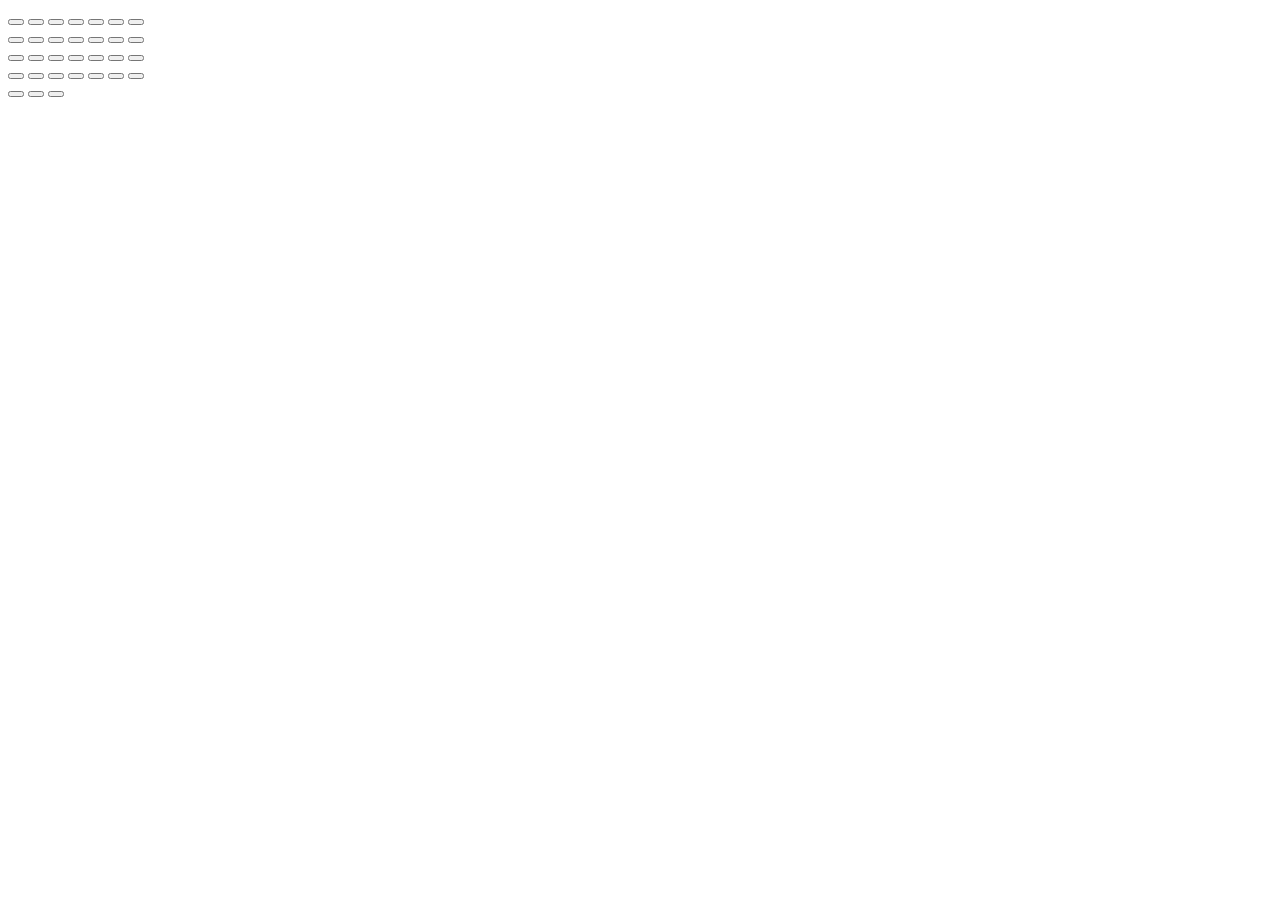
==== calendar.html @ a4ff919a "Add files via upload" ====
<!DOCTYPE html>
<html lang="pt-br">
<head>
    <meta charset="UTF-8">
    <meta name="viewport" content="width=device-width, initial-scale=1.0">
    <title>Planner</title>
    <link rel="stylesheet" href="/frontend/css/calendar.css">
</head>
<body>
    <main>
        <section class="elements">
            <div class="line">
                <button class="button" id="1"></button>
                <button class="button" id="2"></button>
                <button class="button" id="3"></button>
                <button class="button" id="4"></button>
                <button class="button" id="5"></button>
                <button class="button" id="6"></button>
                <button class="button" id="7"></button>
            </div>
            <div class="line">
                <button class="button" id="8"></button>
                <button class="button" id="9"></button>
                <button class="button" id="10"></button>
                <button class="button" id="11"></button>
                <button class="button" id="12"></button>
                <button class="button" id="13"></button>
                <button class="button" id="14"></button>
            </div>
            <div class="line">
                <button class="button" id="15"></button>
                <button class="button" id="16"></button>
                <button class="button" id="17"></button>
                <button class="button" id="18"></button>
                <button class="button" id="19"></button>
                <button class="button" id="20"></button>
                <button class="button" id="21"></button>
            </div>
            <div class="line">
                <button class="button" id="22"></button>
                <button class="button" id="23"></button>
                <button class="button" id="24"></button>
                <button class="button" id="25"></button>
                <button class="button" id="26"></button>
                <button class="button" id="27"></button>
                <button class="button" id="28"></button>
            </div>
            <div class="line">
                <button class="button" id="29"></button>
                <button class="button" id="30"></button>
                <button class="button" id="31"></button>
            </div>
           
        </section>
        
    </main>
</body>
<script src="js/button_dia.js"></script>
<script src="js/fetch-post.js"></script>
</html>
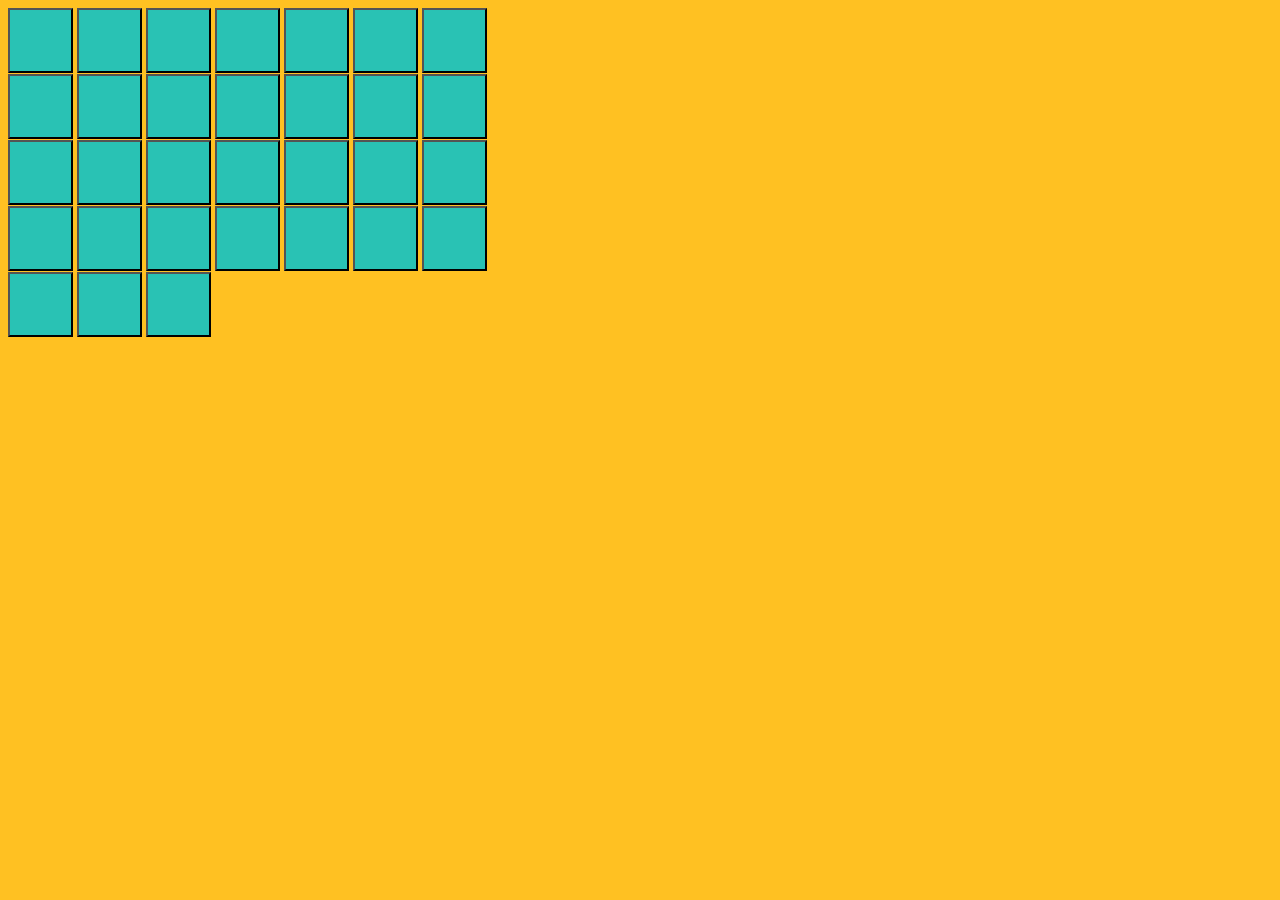
==== commit 1ce54ca8: "Update calendar.html" ====
--- a/calendar.html
+++ b/calendar.html
@@ -4,7 +4,7 @@
     <meta charset="UTF-8">
     <meta name="viewport" content="width=device-width, initial-scale=1.0">
     <title>Planner</title>
-    <link rel="stylesheet" href="/frontend/css/calendar.css">
+    <link rel="stylesheet" href="css/calendar.css">
 </head>
 <body>
     <main>
@@ -57,4 +57,4 @@
 </body>
 <script src="js/button_dia.js"></script>
 <script src="js/fetch-post.js"></script>
-</html>+</html>
--- a/css/calendar.css
+++ b/css/calendar.css
@@ -0,0 +1,29 @@
+:root {
+    --cor-1: #FFC122;
+    --cor-2: #29C2B4;
+}
+
+body {
+    background-color: var(--cor-1);
+}
+
+.button {
+    background-color: var(--cor-2);
+    width: 65px;
+    height: 65px;
+}
+
+@media only screen and (max-width: 720px) {
+    .elements {
+        padding: 70% 0% 0% 12%;
+        display: flex;
+        flex-direction: column;
+        gap: 15px;
+    }
+
+    .line {
+        display: flex;
+        flex-direction: row;
+        gap: 10px;
+    }
+}